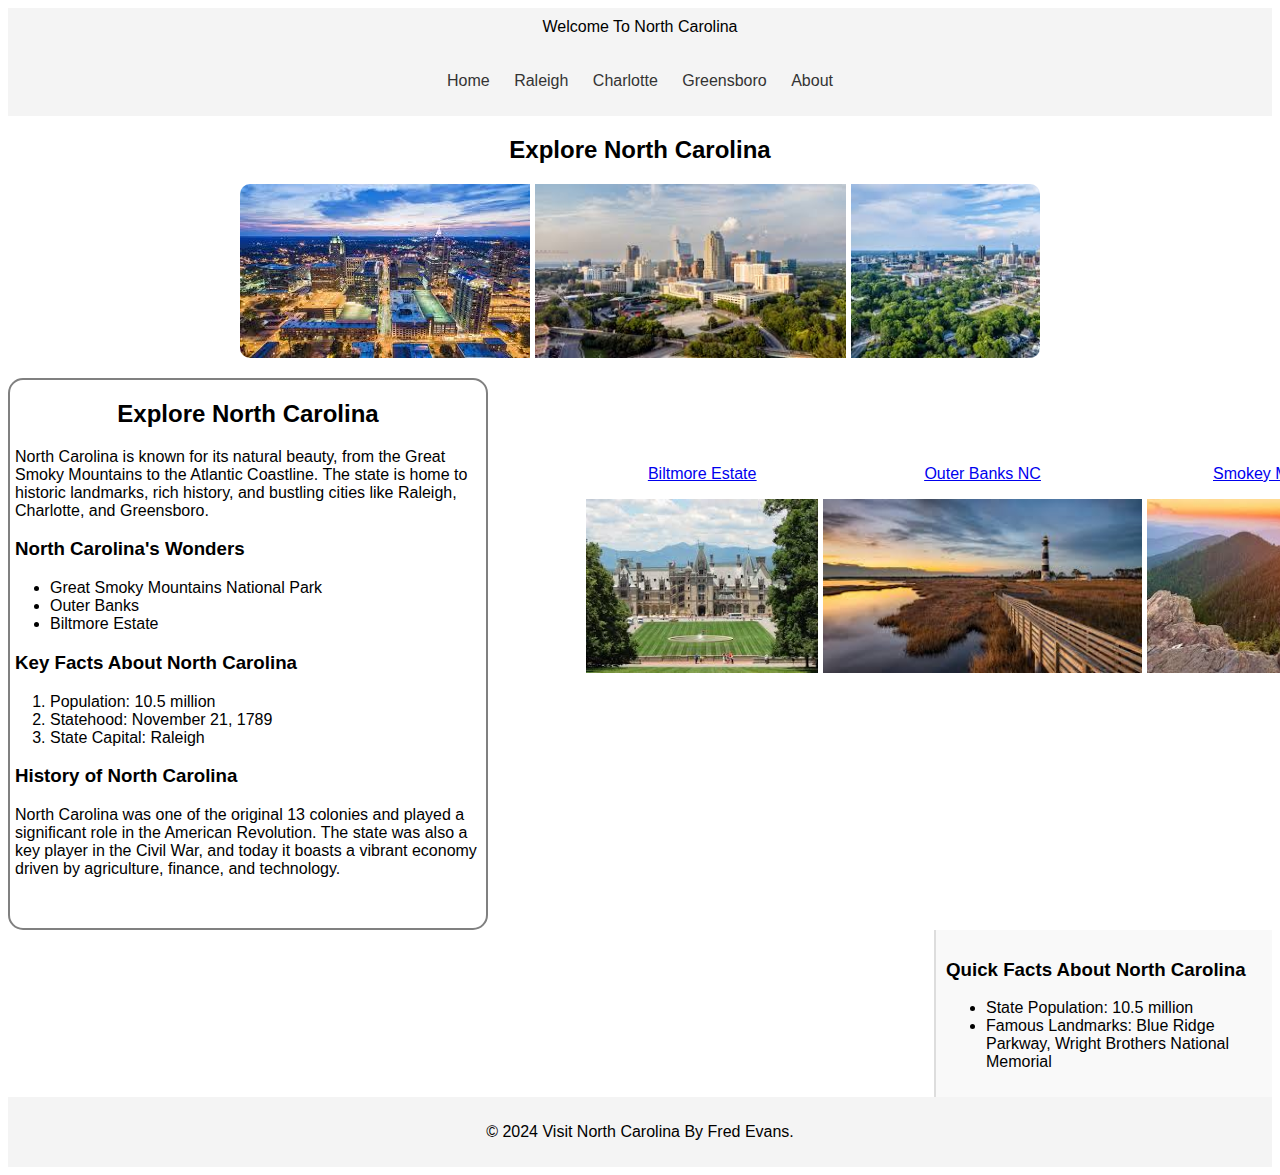
==== index.html @ 1f24cc17 "Front end task 2 completed" ====
<!DOCTYPE html>
<html lang="en">

<head>
    <meta charset="UTF-8">
    <meta name="viewport" content="width=device-width, initial-scale=1.0">
    <title>Welcome To North Carolina</title>
    <link rel="stylesheet" href="style.css">
</head>

<body>
    <header id="header-nc">Welcome To North Carolina</header>
    <nav class="nav-main">
        <ul>
            <li><a href="./index.html">Home</a></li>
            <li><a href="./raleigh.html">Raleigh</a></li>
            <li><a href="./charlotte.html">Charlotte</a></li>
            <li><a href="./greensboro.html">Greensboro</a></li>
            <li><a href="./about.html">About</a></li>
        </ul>
    </nav>

    <section>
        <h2>Explore North Carolina</h2>
        <div class="Raleigh-slideshow">
            <div class="Raleigh-slideshow-mid">
                <img src="./images/raleigh1.jpg" alt="Downtown Raleigh 1">
                <img src="./images/raleigh2.jpg" alt="Downtown Raleigh 2">
                <img src="./images/raleigh3.jpg" alt="Downtown Raleigh 3">
                <img src="./images/raleigh4.jpg" alt="Downtown Raleigh 4">
            </div>

        </div>

    </section>

    <section class="main-section-details">
        <h2>Explore North Carolina</h2>
        <p>North Carolina is known for its natural beauty, from the Great Smoky Mountains to the Atlantic Coastline. The
            state is home to historic landmarks, rich history, and bustling cities like Raleigh, Charlotte, and
            Greensboro.</p>

        <h3>North Carolina's Wonders</h3>
        <ul>
            <li>Great Smoky Mountains National Park</li>
            <li>Outer Banks</li>
            <li>Biltmore Estate</li>
        </ul>

        <h3>Key Facts About North Carolina</h3>
        <ol>
            <li>Population: 10.5 million</li>
            <li>Statehood: November 21, 1789</li>
            <li>State Capital: Raleigh</li>
        </ol>

        <h3>History of North Carolina</h3>
        <p>North Carolina was one of the original 13 colonies and played a significant role in the American Revolution.
            The state was also a key player in the Civil War, and today it boasts a vibrant economy driven by
            agriculture, finance, and technology.</p>
    </section>
    <section class="placesToVist">
        <div>
            <a href="https://www.biltmore.com/">
                <p>Biltmore Estate</p>
            </a>

            <img src="./images/bilmore-estate.jpg" alt="Bilmore Estate">
        </div>
        <div>
            <a href="https://www.outerbanks.org/">
                <p>Outer Banks NC</p>
            </a>
            <img src="./images/outer-banks.jpg" alt="Outer Banks Nc">
        </div>
        <div>
            <a href="https://smokymountains.com/park">
                <p>Smokey Mountains</p>
            </a>

            <img src="./images/smokey-mountains.jpg" alt="Smokey Mountains">
        </div>



    </section>
    <aside>
        <h3>Quick Facts About North Carolina</h3>
        <ul>
            <li>State Population: 10.5 million</li>
            <li>Famous Landmarks: Blue Ridge Parkway, Wright Brothers National Memorial</li>
        </ul>
    </aside>
    <footer>
        <p>&copy; 2024 Visit North Carolina By Fred Evans.</p>
    </footer>
</body>

</html>
---- style.css ----
/* General styles */
body {
    font-family: Arial, sans-serif;
}

header, nav, footer {
    text-align: center;
    background-color: #f4f4f4;
    padding: 10px;
}
h2{
    text-align: center;
}

/* Navigation styles with hover effect */
nav ul {
    list-style: none;
    padding: 0;
}

nav ul li {
    display: inline;
    margin: 0 10px;
}

nav ul li a {
    text-decoration: none;
    color: #333;
}

nav ul li a:hover {
    color: #0073e6;
}

.about-table{
    display: flex;
    flex-direction: column;
    align-items: center;
    justify-content: center;
    /* justify-items: center; */
    /* gap: 24px; */
    text-align: center;
}


aside {
    float: right;
    width: 25%;
    padding: 10px;
    background-color: #f9f9f9;
    border-left: 2px solid #ddd;
}


/* section {
    width: 70%;
    padding: 20px;
    float: left;
} */

.Raleigh-slideshow{
    position: relative;
    max-width: 100%;
    width: 800px;
    margin: auto;
    overflow: hidden;
    border-radius: 10px;
    display: flex;
    flex-direction: row;
    gap: 5px;
}


#header.nc{
color: black;
font-size: 20px;
font-weight: 500;
}

.main-section-details p{
    margin-left: 5px;
}

.main-section-details h3{
    margin-left: 5px;
}
.main-section-details{
    border: 2px solid grey;
    border-radius: 15px;
    /* float: left; */
    width: 476px;
    height: 548px;
    overflow: hidden;
    margin-top: 20px;
}


.Raleigh-slideshow-mid{
    display: flex;
    animation: slide-left 10s linear infinite;
    flex-direction: row;
    gap: 5px;
}

img{
    height: 174px;
}

.placesToVist{
    display: flex;
    flex-direction: row;
    gap: 5px;
    border: 10px;
    /* float: right; */
    position: absolute;
    margin-top: -481px;
    margin-left: 578px;
}

.placesToVist p{
    text-align: center;
    text-decoration: underline;
}

/* .main-slide{
    display: none;
} */

/* .fade{
    animation: fade 2s ease-in-out;
} */

/* General Form Styling */
form {
    width: 100%;
    max-width: 600px;
    margin: 20px auto;
    padding: 20px;
    background-color: #f4f4f4;
    border-radius: 10px;
    box-shadow: 0 4px 8px rgba(0, 0, 0, 0.1);
}

form h2 {
    text-align: center;
    margin-bottom: 20px;
    color: #333;
}

label {
    font-size: 16px;
    margin-bottom: 5px;
    display: block;
    color: #333;
}

input[type="text"], input[type="email"], textarea {
    width: 100%;
    padding: 10px;
    margin-bottom: 15px;
    border: 1px solid #ccc;
    border-radius: 5px;
    font-size: 16px;
    color: #333;
}

input[type="text"]:focus, input[type="email"]:focus, textarea:focus {
    border-color: #0073e6;
    outline: none;
    box-shadow: 0 0 5px rgba(0, 115, 230, 0.5);
}

textarea {
    height: 150px;
    resize: vertical;
}

input[type="submit"], input[type="button"] {
    width: 100%;
    padding: 10px 20px;
    background-color: #0073e6;
    color: white;
    border: none;
    border-radius: 5px;
    cursor: pointer;
    font-size: 18px;
}

input[type="submit"]:hover, input[type="button"]:hover {
    background-color: #005bb5;
}

input[type="submit"]:active, input[type="button"]:active {
    background-color: #004494;
}

.placeholder {
    color: #aaa;
}

.error {
    color: red;
    font-size: 14px;
    margin-bottom: 10px;
}

.success {
    color: green;
    font-size: 14px;
    margin-bottom: 10px;
}



footer {
    clear: both;
    padding: 10px;
}


/* .slideshow {
    position: relative;
} */

.Raleigh-slideshow-mid{

}


#main-slide img {
    width: 100%;
    border-radius: 10px;
  
}

@keyframes slide-left{
    0%{
        transform: translateX(0);
    }

    100%{
        transform: translateX(-100%);
    }
}
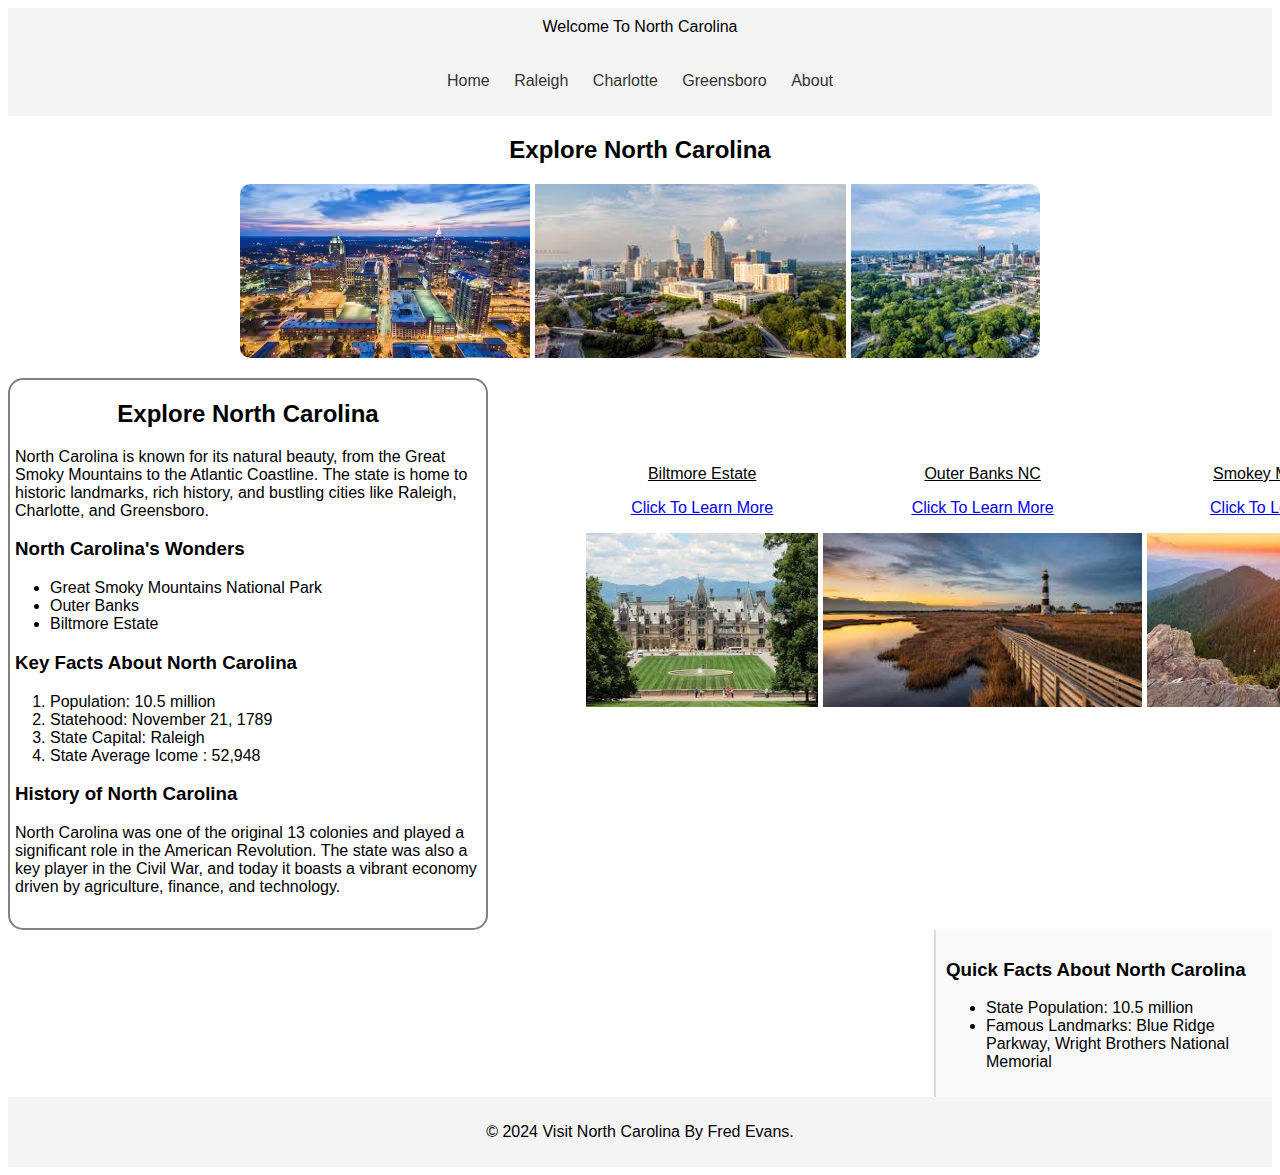
==== commit 0cbc3af0: "made proper changes and fixed java scripts error" ====
--- a/index.html
+++ b/index.html
@@ -52,6 +52,7 @@
             <li>Population: 10.5 million</li>
             <li>Statehood: November 21, 1789</li>
             <li>State Capital: Raleigh</li>
+            <li>State Average Icome : 52,948</li>
         </ol>
 
         <h3>History of North Carolina</h3>
@@ -61,22 +62,31 @@
     </section>
     <section class="placesToVist">
         <div>
+
+            <p>Biltmore Estate</p>
+
             <a href="https://www.biltmore.com/">
-                <p>Biltmore Estate</p>
+                <p>Click To Learn More</p>
             </a>
-
             <img src="./images/bilmore-estate.jpg" alt="Bilmore Estate">
         </div>
         <div>
+
+            <p>Outer Banks NC</p>
+
             <a href="https://www.outerbanks.org/">
-                <p>Outer Banks NC</p>
+                <p>Click To Learn More</p>
             </a>
             <img src="./images/outer-banks.jpg" alt="Outer Banks Nc">
         </div>
         <div>
+
+            <p>Smokey Mountains</p>
+
             <a href="https://smokymountains.com/park">
-                <p>Smokey Mountains</p>
+                <p>Click To Learn More</p>
             </a>
+
 
             <img src="./images/smokey-mountains.jpg" alt="Smokey Mountains">
         </div>
